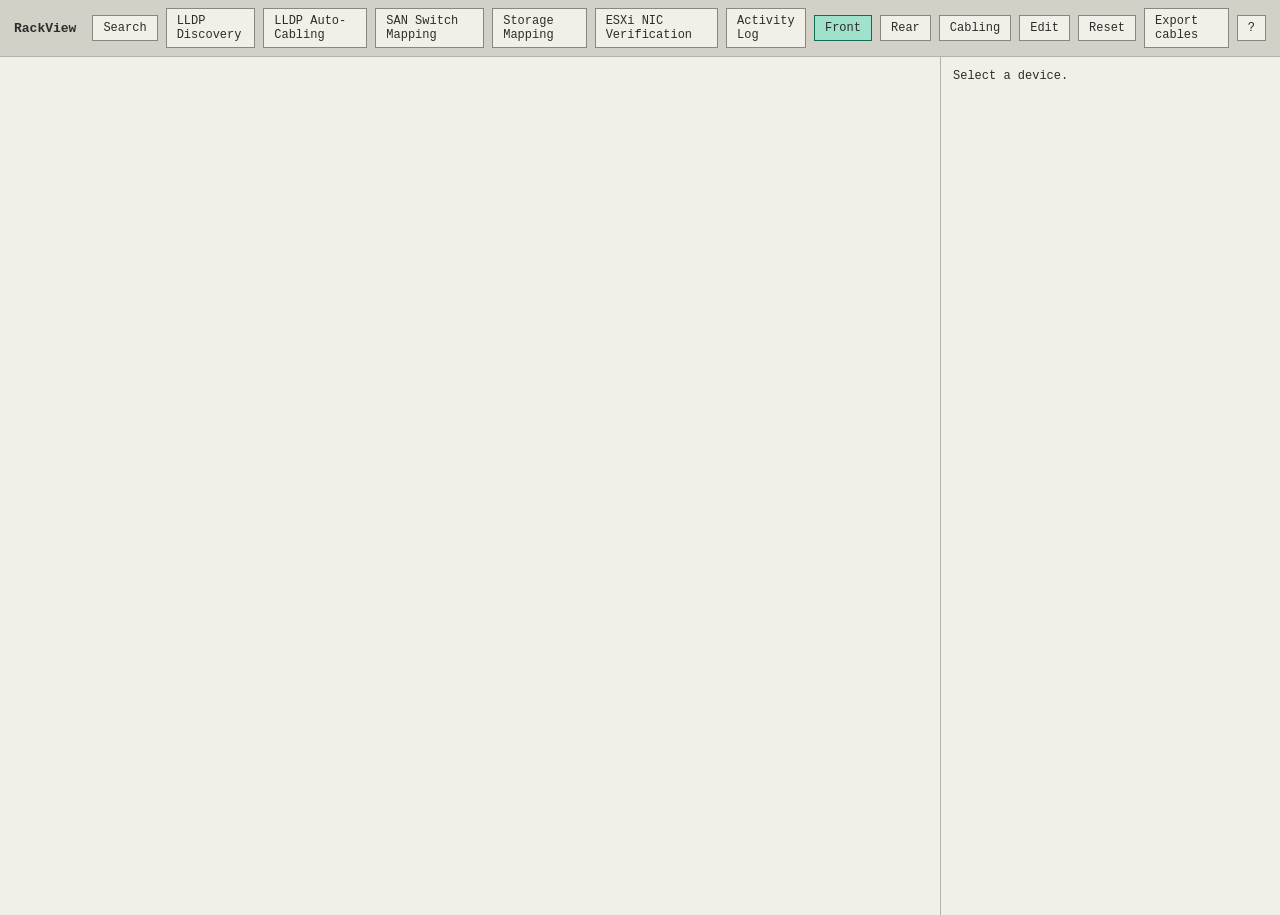
==== static/index.html @ 1b65af24 "Add ESXi NIC Verification via vSphere API — confirmed on real hosts, SSH not required SSH is disable" ====
<!DOCTYPE html>
<html lang="en">
<head>
  <meta charset="utf-8">
  <title>RackView</title>
  <link rel="stylesheet" href="style.css" onerror="this.onerror=null;this.href='style.css?retry='+Date.now()">
</head>
<body>
  <header class="toolbar">
    <a id="btn-back-floor" class="btn-link" href="floor.html" style="display:none">← Floor</a>
    <span class="title" id="page-title">RackView</span>
    <div class="spacer"></div>
    <button id="btn-search" title="Search (Ctrl+K)">Search</button>
    <a id="btn-lldp" class="btn-link" href="lldp.html">LLDP Discovery</a>
    <a id="btn-lldp-autocable" class="btn-link" href="lldp-autocable.html">LLDP Auto-Cabling</a>
    <a id="btn-san" class="btn-link" href="san.html">SAN Switch Mapping</a>
    <a id="btn-storage" class="btn-link" href="storage.html">Storage Mapping</a>
    <a id="btn-esxi" class="btn-link" href="esxi.html">ESXi NIC Verification</a>
    <a id="btn-activity-log" class="btn-link" href="activity-log.html">Activity Log</a>
    <button id="btn-front" class="active">Front</button>
    <button id="btn-rear">Rear</button>
    <div class="dropdown">
      <button id="btn-cabling">Cabling</button>
      <div id="cabling-menu" class="dropdown-menu">
        <button data-mode="selected">Show selected device's cabling</button>
        <button data-mode="create">Create cabling</button>
        <button id="btn-cabling-off" data-mode="off">Hide cabling</button>
      </div>
    </div>
    <button id="btn-edit">Edit</button>
    <button id="btn-reset">Reset</button>
    <a id="btn-export-cables" class="btn-link" title="Export all cables in this rack to Excel">Export cables</a>
    <button id="btn-help" title="How to use RackView">?</button>
  </header>
  <main class="layout">
    <aside id="catalog" class="catalog"></aside>
    <div class="rack-container">
      <svg id="rack-svg" xmlns="http://www.w3.org/2000/svg"></svg>
      <div id="cable-info" class="cable-info"></div>
      <div id="cable-legend" class="cable-legend"></div>
      <div id="cabling-hint" class="cabling-hint" style="display:none"></div>
    </div>
    <aside id="panel" class="panel">Select a device.</aside>
  </main>

  <div id="rv-tooltip" class="rv-tooltip"></div>
  <div id="toast-container" class="toast-container"></div>

  <div id="help-overlay" class="help-overlay">
    <div class="help-box">
      <button id="help-close" class="help-close" title="Close">&times;</button>
      <h2>Welcome to RackView</h2>
      <p class="help-intro">Quick tour of what you can do here.</p>
      <div class="help-grid">
        <div class="help-item">
          <h3>✏️ Edit mode</h3>
          <p>Click <b>Edit</b> in the top bar to drag devices into new U positions, rename/delete them, or edit their fields (IP, serial, notes…) in the side panel.</p>
        </div>
        <div class="help-item">
          <h3>🔌 Show cabling</h3>
          <p><b>Right-click a device</b> → "Show cabling" to see only its connections. Or use the <b>Cabling</b> menu for "Create cabling" (click port → port to draw a new cable).</p>
        </div>
        <div class="help-item">
          <h3>🏷️ Renaming &amp; labels</h3>
          <p><b>Right-click a port</b> to give it a custom display name. <b>Right-click a device's name</b> (left side) to rename it, or drag that label / a port group label somewhere less cluttered.</p>
        </div>
        <div class="help-item">
          <h3>✂️ Cable actions</h3>
          <p><b>Right-click a cable</b> to jump to the device on the other end, or delete it. Hover any cable for a quick tooltip.</p>
        </div>
        <div class="help-item">
          <h3>🔍 Search &amp; Impact</h3>
          <p><b>Search</b> (or Ctrl+K) finds devices by IP, MAC, serial, port, VLAN. Click a device → <b>Impact</b> tab to see what breaks if it goes down.</p>
        </div>
        <div class="help-item">
          <h3>📡 LLDP &amp; Export</h3>
          <p><b>LLDP Discovery</b> saves what LLDP sees as an info note on each port — never touches cabling. <b>LLDP Auto-Cabling</b> is the separate tool that actually creates/updates cables from LLDP. <b>Export cables</b> downloads the rack's cabling as an Excel file.</p>
        </div>
        <div class="help-item">
          <h3>🔗 SAN Switch Mapping</h3>
          <p>Pick a SAN switch already placed in a rack, enter its IP and login, and pull its live port and zoning info over SSH (Brocade FOS or Cisco MDS). The username/password are used once and never saved — only the IP and the switch's own reported state are kept.</p>
        </div>
        <div class="help-item">
          <h3>🗄️ Storage Mapping</h3>
          <p>Same idea for storage arrays — pull live FC port status and WWNs from a Dell PowerVault/ME array over SSH. Each port also shows where it's cabled to, cross-referenced against RackView's own cabling. Credentials are used once and never saved.</p>
        </div>
        <div class="help-item">
          <h3>🖥️ ESXi NIC Verification</h3>
          <p>Pulls physical NIC link status and vSwitch mapping from an ESXi host over the vSphere API (no SSH needed). Matched against the device's <code>vmnic_map</code> to show where each recorded cable actually goes. Credentials are used once and never saved.</p>
        </div>
        <div class="help-item">
          <h3>📜 Activity Log</h3>
          <p>Every device and cable create/update/delete is recorded with a timestamp and a before/after diff — no login system, so it tracks what changed, not who changed it.</p>
        </div>
      </div>
    </div>
  </div>

  <div id="search-overlay" class="search-overlay">
    <div class="search-box">
      <div class="search-input-row">
        <input id="search-input" type="text" placeholder="Search IP, MAC, device, port, serial, VLAN…" autocomplete="off">
        <span id="search-type-badge" class="search-type-badge"></span>
      </div>
      <div id="search-results" class="search-results"></div>
    </div>
  </div>

  <script src="js/bundle-index.js"></script>
</body>
</html>
---- static/style.css ----
* { box-sizing: border-box; }

body {
  margin: 0;
  font-family: monospace;
  background: #F1EFE8;
  color: #2C2C2A;
}

.toolbar {
  display: flex;
  align-items: center;
  gap: 8px;
  padding: 8px 14px;
  background: #D3D1C7;
  border-bottom: 1px solid #B4B2A9;
}

.toolbar .title {
  font-weight: bold;
}

.toolbar .spacer {
  flex: 1;
}

.toolbar button {
  font-family: monospace;
  font-size: 12px;
  padding: 5px 10px;
  border: 1px solid #888780;
  background: #F1EFE8;
  color: #2C2C2A;
  cursor: pointer;
}

.toolbar button.active {
  background: #9FE1CB;
  border-color: #0F6E56;
}

.toolbar button:disabled {
  opacity: 0.4;
  cursor: not-allowed;
}

.btn-link {
  font-family: monospace;
  font-size: 12px;
  padding: 5px 10px;
  border: 1px solid #888780;
  background: #F1EFE8;
  color: #2C2C2A;
  cursor: pointer;
  text-decoration: none;
  display: inline-block;
}

.dropdown {
  position: relative;
}

.conn-export-btn {
  margin-bottom: 10px;
}

.rear-cfg {
  margin-top: 14px;
  padding-top: 10px;
  border-top: 1px solid #D3D1C7;
}

.rear-cfg-note {
  font-size: 11px;
  color: #5F5E5A;
  margin-bottom: 8px;
}

.rear-cfg-row {
  display: flex;
  align-items: center;
  gap: 8px;
  margin-bottom: 6px;
}

.rear-cfg-label {
  width: 80px;
  flex-shrink: 0;
  font-size: 11px;
  color: #5F5E5A;
}

.rear-cfg-opts {
  display: flex;
  gap: 4px;
  flex-wrap: wrap;
}

.rear-cfg-btn {
  font-family: monospace;
  font-size: 11px;
  padding: 3px 8px;
  border: 1px solid #888780;
  background: #F1EFE8;
  color: #2C2C2A;
  cursor: pointer;
}

.rear-cfg-btn.active {
  background: #9FE1CB;
  border-color: #0F6E56;
  font-weight: bold;
}

.rear-cfg-preview {
  font-size: 12px;
  font-weight: bold;
  color: #0F6E56;
  margin: 10px 0;
}

.rear-cfg-actions {
  display: flex;
  gap: 8px;
}

.search-overlay {
  display: none;
  position: fixed;
  inset: 0;
  background: rgba(20, 19, 18, 0.45);
  z-index: 2000;
  align-items: flex-start;
  justify-content: center;
  padding-top: 10vh;
}

.search-overlay.open {
  display: flex;
}

.search-box {
  width: 560px;
  max-width: 90vw;
  max-height: 70vh;
  background: #F1EFE8;
  border: 1px solid #888780;
  border-radius: 8px;
  box-shadow: 0 8px 30px rgba(0, 0, 0, 0.35);
  display: flex;
  flex-direction: column;
  overflow: hidden;
}

.search-input-row {
  display: flex;
  align-items: center;
  gap: 8px;
  padding: 10px 12px;
  border-bottom: 1px solid #B4B2A9;
}

#search-input {
  flex: 1;
  font-family: monospace;
  font-size: 14px;
  border: none;
  background: none;
  outline: none;
  color: #2C2C2A;
}

.search-type-badge {
  display: none;
  font-size: 10px;
  padding: 2px 6px;
  border-radius: 3px;
  background: #9FE1CB;
  color: #0F6E56;
  font-weight: bold;
}

.search-results {
  overflow-y: auto;
  padding: 6px;
}

.search-empty {
  padding: 16px;
  color: #5F5E5A;
  font-size: 12px;
  text-align: center;
}

.sr {
  padding: 8px 10px;
  border-radius: 6px;
  cursor: pointer;
  margin-bottom: 2px;
}

.sr:hover, .sr.active {
  background: #D3D1C7;
}

.sr .st {
  display: flex;
  justify-content: space-between;
  align-items: baseline;
  gap: 8px;
}

.sr .st b {
  font-size: 12.5px;
}

.sr .bd {
  font-size: 10px;
  padding: 1px 5px;
  border-radius: 3px;
  background: #D3D1C7;
  color: #5F5E5A;
  white-space: nowrap;
}

.sr.active .bd, .sr:hover .bd {
  background: #F1EFE8;
}

.sr .sb {
  font-size: 11px;
  color: #5F5E5A;
  margin-top: 2px;
}

.sr .sm {
  font-size: 10.5px;
  color: #0F6E56;
  margin-top: 2px;
}

.dropdown-menu {
  display: none;
  position: absolute;
  top: 100%;
  left: 0;
  z-index: 10;
  flex-direction: column;
  min-width: 240px;
  background: #F1EFE8;
  border: 1px solid #888780;
  box-shadow: 0 2px 6px rgba(0, 0, 0, 0.25);
}

.dropdown-menu.open {
  display: flex;
}

.dropdown-menu button {
  font-family: monospace;
  font-size: 12px;
  padding: 7px 10px;
  border: none;
  border-bottom: 1px solid #D3D1C7;
  background: #F1EFE8;
  color: #2C2C2A;
  text-align: left;
  cursor: pointer;
}

.dropdown-menu button:last-child {
  border-bottom: none;
}

.dropdown-menu button:hover {
  background: #D3D1C7;
}

.layout {
  display: flex;
  height: calc(100vh - 42px);
}

.catalog {
  display: none;
  flex-direction: column;
  gap: 8px;
  width: 260px;
  flex-shrink: 0;
  padding: 10px;
  overflow-y: auto;
  border-right: 1px solid #B4B2A9;
  background: #F1EFE8;
  font-size: 12px;
}

.catalog-search {
  font-family: monospace;
  font-size: 12px;
  padding: 5px 6px;
  border: 1px solid #888780;
  background: #fff;
}

.catalog-chips {
  display: flex;
  flex-wrap: wrap;
  gap: 4px;
}

.chip {
  font-family: monospace;
  font-size: 11px;
  padding: 3px 7px;
  border: 1px solid #888780;
  background: #F1EFE8;
  color: #2C2C2A;
  cursor: pointer;
}

.chip.active {
  background: #9FE1CB;
  border-color: #0F6E56;
}

.catalog-list {
  display: flex;
  flex-direction: column;
  gap: 6px;
  margin-top: 4px;
}

.catalog-card {
  border: 1px solid #B4B2A9;
  padding: 6px;
  cursor: grab;
  background: #D3D1C7;
}

.catalog-card-title {
  font-weight: bold;
}

.catalog-card-meta {
  color: #5F5E5A;
  font-size: 10px;
}

.catalog-empty {
  color: #5F5E5A;
}

.rack-container {
  position: relative;
  flex: 1;
  overflow: auto;
  display: flex;
  flex-direction: column;
  align-items: center;
  padding: 16px;
}

.cable-legend {
  display: none;
  gap: 14px;
  margin-top: 8px;
  font-size: 11px;
}

.legend-item {
  display: inline-flex;
  align-items: center;
}

.legend-swatch {
  display: inline-block;
  width: 16px;
  height: 4px;
  margin-right: 4px;
  vertical-align: middle;
}

#rack-svg {
  height: 100%;
  cursor: grab;
}

.panel {
  width: 340px;
  border-left: 1px solid #B4B2A9;
  padding: 12px;
  overflow-y: auto;
  font-size: 12px;
  background: #F1EFE8;
}

.panel table {
  width: 100%;
  table-layout: fixed;
  font-family: monospace;
  font-size: 11px;
  border-collapse: collapse;
}

.panel table td, .panel table th {
  padding: 2px 4px;
  overflow: hidden;
  text-overflow: ellipsis;
  white-space: nowrap;
  border-bottom: 1px solid #D3D1C7;
  text-align: left;
}

.panel-header {
  margin-bottom: 8px;
}

.ph-top {
  display: flex;
  align-items: center;
  gap: 6px;
}

.ph-role-sq {
  display: inline-block;
  width: 10px;
  height: 10px;
  border-radius: 2px;
  flex-shrink: 0;
}

.ph-name {
  font-weight: bold;
  font-size: 14px;
  flex: 1;
}

.ph-edit-btn {
  font-family: monospace;
  font-size: 11px;
  padding: 3px 8px;
  border: 1px solid #888780;
  background: #F1EFE8;
  color: #2C2C2A;
  cursor: pointer;
}

.ph-model {
  color: #5F5E5A;
  font-size: 11px;
  font-weight: bold;
  margin-top: 2px;
}

.ph-chips {
  display: flex;
  flex-wrap: wrap;
  gap: 4px;
  margin-top: 6px;
}

.chip-sm {
  font-size: 10px;
  font-family: monospace;
  padding: 2px 6px;
  background: #D3D1C7;
  border-radius: 3px;
}

.panel-tabs {
  display: flex;
  gap: 2px;
  margin: 10px 0 8px;
  border-bottom: 1px solid #B4B2A9;
}

.panel-tab {
  font-family: monospace;
  font-size: 11px;
  padding: 6px 8px;
  border: none;
  background: none;
  color: #5F5E5A;
  cursor: pointer;
  border-bottom: 2px solid transparent;
}

.panel-tab.active {
  color: #2C2C2A;
  font-weight: bold;
  border-bottom-color: #0F6E56;
}

.tab-empty {
  color: #5F5E5A;
  font-size: 11px;
  padding: 6px 0;
}

.impact-loading {
  color: #5F5E5A;
  font-size: 11px;
  padding: 10px 0;
}

.impact-severity {
  display: inline-block;
  font-size: 11px;
  font-weight: bold;
  padding: 4px 10px;
  border-radius: 4px;
  margin-bottom: 10px;
}

.impact-counts {
  display: flex;
  gap: 6px;
  margin-bottom: 8px;
}

.impact-count-card {
  flex: 1;
  border: 1px solid;
  border-radius: 6px;
  padding: 8px 6px;
  text-align: center;
}

.icc-num {
  font-size: 18px;
  font-weight: bold;
  line-height: 1.1;
}

.icc-label {
  font-size: 9px;
  color: #5F5E5A;
  margin-top: 2px;
}

.ic {
  position: relative;
  padding: 6px 9px 6px 12px;
  margin-bottom: 4px;
  border-radius: 5px;
  background: #E4E2D8;
  cursor: pointer;
  font-size: 11px;
}

.ic::before {
  content: "";
  position: absolute;
  left: 0;
  top: 0;
  bottom: 0;
  width: 2.5px;
  border-radius: 5px 0 0 5px;
}

.ic.crit::before { background: #A32D2D; }
.ic.warn::before { background: #B8791A; }
.ic.ok::before { background: #0F6E56; }

.ic .in {
  font-family: monospace;
}

.ic .id {
  font-size: 10px;
  color: #5F5E5A;
  margin-top: 2px;
}

.gen-row {
  display: flex;
  justify-content: space-between;
  gap: 8px;
  padding: 3px 0;
  border-bottom: 1px solid #D3D1C7;
  font-size: 11px;
}

.gen-label {
  color: #5F5E5A;
  flex-shrink: 0;
}

.gen-val {
  text-align: right;
  overflow: hidden;
  text-overflow: ellipsis;
  white-space: nowrap;
}

.ip-conflict-warning {
  font-size: 10.5px;
  color: #A32D2D;
  background: #FCE8E6;
  border-radius: 4px;
  padding: 4px 7px;
  margin: 2px 0 4px;
}

.conn-group-title {
  display: flex;
  align-items: center;
  gap: 6px;
  font-size: 11px;
  font-weight: bold;
  color: #5F5E5A;
  margin: 10px 0 5px;
}

.cg-stripe {
  display: inline-block;
  width: 12px;
  height: 3px;
}

.cg-count {
  margin-left: auto;
  background: #D3D1C7;
  border-radius: 8px;
  padding: 0 6px;
  font-weight: normal;
}

.row {
  position: relative;
  display: grid;
  grid-template-columns: 1fr 1fr;
  gap: 3px 10px;
  padding: 7px 9px;
  background: #E4E2D8;
  border-radius: 7px;
  margin-bottom: 4px;
}

.rl, .rr {
  display: flex;
  flex-direction: column;
  min-width: 0;
}

.rl b, .rr b {
  font-size: 11.5px;
  font-weight: 600;
  color: #2C2C2A;
  font-family: monospace;
  overflow: hidden;
  text-overflow: ellipsis;
  white-space: nowrap;
}

.rl span, .rr span {
  font-size: 10px;
  color: #5F5E5A;
  font-family: monospace;
}

.rt {
  grid-column: 1 / -1;
  font-size: 10px;
  color: #C9E8D8;
  font-family: monospace;
  white-space: pre-wrap;
  background: #2C2C2A;
  border-radius: 4px;
  padding: 5px 7px;
  margin-top: 4px;
  line-height: 1.5;
}

.lldp-note-row {
  background: transparent;
  border: 1px dashed #B4B2A9;
}

.row-del {
  position: absolute;
  top: 4px;
  right: 6px;
  border: none;
  background: none;
  color: #A32D2D;
  font-size: 13px;
  line-height: 1;
  cursor: pointer;
  padding: 2px 4px;
}

.add-conn-wrap {
  margin-top: 6px;
}

.add-conn-btn {
  font-family: monospace;
  font-size: 11px;
  padding: 5px 8px;
  border: 1px dashed #888780;
  background: none;
  color: #5F5E5A;
  cursor: pointer;
  width: 100%;
}

.add-conn-form {
  display: flex;
  flex-direction: column;
  gap: 4px;
  padding: 7px 9px;
  background: #E4E2D8;
  border-radius: 7px;
}

.ed-select, .ed-input {
  font-family: monospace;
  font-size: 11px;
  padding: 4px 5px;
  border: 1px solid #B4B2A9;
  background: #fff;
}

.add-conn-commit {
  font-family: monospace;
  font-size: 11px;
  padding: 5px 8px;
  border: 1px solid #0F6E56;
  background: #9FE1CB;
  cursor: pointer;
}

.panel-action-bar {
  position: sticky;
  bottom: 0;
  display: flex;
  align-items: center;
  gap: 8px;
  margin-top: 10px;
  padding: 8px;
  background: #D3D1C7;
  border-top: 1px solid #B4B2A9;
  font-size: 11px;
}

.panel-action-bar span {
  flex: 1;
  color: #5F5E5A;
}

.panel-action-bar button {
  font-family: monospace;
  font-size: 11px;
  padding: 5px 10px;
  border: 1px solid #888780;
  background: #F1EFE8;
  cursor: pointer;
}

.panel-action-bar .save-btn {
  border-color: #0F6E56;
  background: #9FE1CB;
}

.panel-action-bar .delete-btn {
  border-color: #A32D2D;
  color: #A32D2D;
}

.panel-action-bar .delete-btn:hover {
  background: #A32D2D;
  color: #F1EFE8;
}

#panel.edit .ed {
  outline: 0.5px dashed #888780;
  outline-offset: 2px;
  border-radius: 3px;
  cursor: text;
}

#panel.edit .ed:hover {
  background: #FFF8E8;
  outline-color: #B8791A;
}

#panel.edit .ed:focus {
  outline: 1.5px solid #0F6E56;
  background: #fff;
}

#panel.edit .rt:hover {
  background: #383735;
  outline-color: #B8791A;
}

#panel.edit .rt:focus {
  background: #202020;
  outline: 1.5px solid #0F6E56;
}

.ed.chg {
  background: #FFF8E8;
}

.panel .section-title {
  margin-top: 10px;
  font-weight: bold;
  color: #5F5E5A;
  border-bottom: 1px solid #B4B2A9;
  margin-bottom: 4px;
}

.panel .config-block {
  background: #2C2C2A;
  color: #D3D1C7;
  font-size: 10px;
  padding: 6px;
  white-space: pre-wrap;
  overflow-x: auto;
}

.cable-info {
  display: none;
  margin-top: 8px;
  padding: 8px 12px;
  background: #2C2C2A;
  color: #F1EFE8;
  border-radius: 6px;
  font-family: monospace;
  font-size: 12px;
  align-items: center;
  gap: 12px;
}

.cable-info-end {
  display: flex;
  flex-direction: column;
}

.cable-info-dev {
  font-weight: bold;
}

.cable-info-port {
  color: #B4B2A9;
  font-size: 11px;
}

.cable-info-mid {
  display: flex;
  align-items: center;
  gap: 6px;
  color: #D3D1C7;
  font-size: 11px;
  white-space: nowrap;
}

.rv-tooltip {
  position: fixed;
  display: none;
  background: #2C2C2A;
  color: #E6E4DC;
  padding: 7px 10px;
  border-radius: 6px;
  font-size: 11px;
  font-family: monospace;
  line-height: 1.5;
  pointer-events: none;
  z-index: 1000;
  box-shadow: 0 2px 8px rgba(0, 0, 0, 0.25);
}

.toolbar button.primary, .lldp-page button.primary {
  background: #9FE1CB;
  border-color: #0F6E56;
  font-weight: bold;
}

.cabling-hint {
  position: absolute;
  top: 10px;
  left: 50%;
  transform: translateX(-50%);
  background: #2C2C2A;
  color: #E6E4DC;
  padding: 7px 14px;
  border-radius: 6px;
  font-size: 12px;
  font-family: monospace;
  z-index: 900;
  box-shadow: 0 2px 8px rgba(0, 0, 0, 0.25);
  pointer-events: none;
}

.toast-container {
  position: fixed;
  right: 16px;
  bottom: 16px;
  z-index: 5000;
  display: flex;
  flex-direction: column-reverse;
  gap: 8px;
}

.toast {
  background: #F1EFE8;
  border: 1px solid #0F6E56;
  border-left: 4px solid #0F6E56;
  border-radius: 6px;
  padding: 8px 12px;
  font-family: monospace;
  min-width: 200px;
  max-width: 320px;
  box-shadow: 0 4px 14px rgba(0, 0, 0, 0.25);
  cursor: pointer;
  animation: toast-in 0.15s ease-out;
}

@keyframes toast-in {
  from { opacity: 0; transform: translateY(6px); }
  to { opacity: 1; transform: translateY(0); }
}

.toast-title {
  font-size: 12px;
  font-weight: bold;
  color: #0F6E56;
}

.toast-detail {
  font-size: 11px;
  color: #5F5E5A;
  margin-top: 2px;
}

.lldp-mode-hint {
  padding: 6px 16px;
  font-size: 12px;
  color: #5F5E5A;
  background: #F1EFE8;
  border-bottom: 1px solid #D3D1C7;
}

.lldp-page {
  display: flex;
  gap: 16px;
  padding: 16px;
  height: calc(100vh - 42px);
  box-sizing: border-box;
}

.lldp-input-col {
  width: 380px;
  flex-shrink: 0;
  display: flex;
  flex-direction: column;
  gap: 10px;
}

.lldp-field {
  display: flex;
  flex-direction: column;
  gap: 4px;
}

.lldp-field label {
  font-size: 11px;
  color: #5F5E5A;
  font-weight: bold;
}

.lldp-field select, .lldp-field textarea {
  font-family: monospace;
  font-size: 12px;
  padding: 6px 8px;
  border: 1px solid #888780;
  background: #fff;
}

.lldp-field textarea {
  flex: 1;
  min-height: 320px;
  resize: vertical;
  white-space: pre;
}

.lldp-actions {
  display: flex;
  gap: 8px;
}

.lldp-actions button {
  font-family: monospace;
  font-size: 12px;
  padding: 7px 12px;
  border: 1px solid #888780;
  background: #F1EFE8;
  cursor: pointer;
}

.lldp-error {
  color: #A32D2D;
  font-size: 11px;
  min-height: 14px;
}

.lldp-history-section {
  display: flex;
  flex-direction: column;
  gap: 6px;
  min-height: 0;
  flex: 1;
}

.lldp-history-title {
  font-size: 11px;
  font-weight: bold;
  color: #5F5E5A;
  text-transform: uppercase;
  letter-spacing: 0.03em;
}

.lldp-history-list {
  overflow-y: auto;
  display: flex;
  flex-direction: column;
  gap: 4px;
}

.lh {
  border: 1px solid #B4B2A9;
  border-radius: 5px;
  padding: 6px 8px;
  background: #fff;
  cursor: pointer;
}

.lh:hover {
  background: #F1EFE8;
}

.lh.active {
  border-color: #0F6E56;
  box-shadow: 0 0 0 1px #0F6E56;
}

.lh.done {
  opacity: 0.7;
}

.lh-top {
  display: flex;
  align-items: center;
  gap: 6px;
  font-size: 11.5px;
}

.lh-time {
  color: #5F5E5A;
}

.lh-switch {
  font-weight: bold;
  flex: 1;
}

.lh-del {
  border: none;
  background: none;
  color: #A32D2D;
  cursor: pointer;
  font-size: 13px;
  line-height: 1;
  padding: 0 2px;
}

.lh-summary {
  font-size: 11px;
  color: #5F5E5A;
  margin-top: 2px;
}

.lh-state {
  font-size: 9.5px;
  text-transform: uppercase;
  color: #B8791A;
  margin-top: 2px;
}

.lh.done .lh-state {
  color: #0F6E56;
}

.lldp-results-col {
  flex: 1;
  display: flex;
  flex-direction: column;
  min-width: 0;
}

.lldp-results-header {
  display: flex;
  align-items: center;
  justify-content: space-between;
  gap: 10px;
  margin-bottom: 10px;
}

.lldp-chips {
  display: flex;
  gap: 4px;
}

.lldp-header-actions {
  display: flex;
  align-items: center;
  gap: 8px;
}

.lldp-summary {
  margin-bottom: 8px;
}

.lldp-summary-line {
  font-size: 12px;
  font-weight: bold;
  color: #2C2C2A;
}

.lldp-summary-ok {
  font-size: 12px;
  color: #0F6E56;
}

#btn-apply-all {
  font-family: monospace;
  font-size: 12px;
  padding: 6px 12px;
  border: 1px solid #0F6E56;
  cursor: pointer;
}

#btn-apply-all:disabled {
  opacity: 0.4;
  cursor: not-allowed;
  border-color: #888780;
  background: #F1EFE8;
}

.lldp-results-list {
  flex: 1;
  overflow-y: auto;
}

.lldp-empty {
  color: #5F5E5A;
  font-size: 12px;
  padding: 20px;
  text-align: center;
}

.lr {
  border: 1px solid #B4B2A9;
  border-left: 3px solid #888780;
  border-radius: 5px;
  padding: 8px 10px;
  margin-bottom: 6px;
  background: #fff;
}

.lr.new { border-left-color: #0F6E56; }
.lr.matched { border-left-color: #888780; opacity: 0.75; }
.lr.conflict { border-left-color: #A32D2D; }
.lr.removed { border-left-color: #B8791A; }

.lr .lt {
  display: flex;
  align-items: center;
  gap: 8px;
  font-size: 12.5px;
}

.lr-port-link {
  cursor: pointer;
  text-decoration: underline dotted;
}

.lr-port-link:hover {
  color: #0F6E56;
}

.lr .bd {
  font-size: 9.5px;
  font-weight: bold;
  padding: 1px 6px;
  border-radius: 3px;
  text-transform: uppercase;
}

.lr .bd.new { background: #DFF5E6; color: #0F6E56; }
.lr .bd.matched { background: #E4E2D8; color: #5F5E5A; }
.lr .bd.conflict { background: #FCE8E6; color: #A32D2D; }
.lr .bd.removed { background: #FBEDD4; color: #B8791A; }

.lr .lb {
  font-size: 11px;
  color: #5F5E5A;
  margin-top: 3px;
}

.lr .lc-note {
  font-size: 10.5px;
  color: #B8791A;
  margin-top: 3px;
}

.lr .lc-note.warn {
  color: #A32D2D;
}

.lr .lc-note.ok {
  color: #0F6E56;
}

.lr .la {
  display: flex;
  align-items: center;
  gap: 6px;
  margin-top: 6px;
}

.lldp-medium-select, .lldp-device-select {
  font-family: monospace;
  font-size: 11px;
  padding: 3px 5px;
  border: 1px solid #888780;
}

.lldp-device-select {
  max-width: 220px;
}

.lr .ba, .lr .bs {
  font-family: monospace;
  font-size: 11px;
  padding: 4px 8px;
  border: 1px solid #888780;
  background: #F1EFE8;
  cursor: pointer;
}

.lr .ba {
  border-color: #0F6E56;
  background: #9FE1CB;
}

.lr .ba.danger {
  border-color: #A32D2D;
  background: #F3B4B0;
}

.floor-customer-label {
  font-size: 12px;
  color: #5F5E5A;
}

#customer-select {
  font-family: monospace;
  font-size: 12px;
  padding: 5px 8px;
  border: 1px solid #888780;
  background: #fff;
}

.floor-summary {
  font-size: 11px;
  color: #5F5E5A;
}

.floor-toggle {
  font-size: 11px;
  display: flex;
  align-items: center;
  gap: 4px;
  cursor: pointer;
}

.floor-container {
  height: calc(100vh - 42px);
  overflow: auto;
  padding: 16px;
  background: #E4E2D8;
}

.floor-empty {
  color: #5F5E5A;
  font-size: 13px;
  text-align: center;
  padding: 60px;
}

#floor-svg {
  display: block;
}

.cable-ctx-menu {
  position: fixed;
  z-index: 3000;
  display: flex;
  flex-direction: column;
  min-width: 200px;
  background: #F1EFE8;
  border: 1px solid #888780;
  box-shadow: 0 2px 8px rgba(0, 0, 0, 0.3);
}

.cable-ctx-menu button {
  font-family: monospace;
  font-size: 12px;
  padding: 7px 10px;
  border: none;
  border-bottom: 1px solid #D3D1C7;
  background: #F1EFE8;
  color: #2C2C2A;
  text-align: left;
  cursor: pointer;
}

.cable-ctx-menu button:last-child {
  border-bottom: none;
}

.cable-ctx-menu button:hover {
  background: #D3D1C7;
}

.cable-ctx-menu button:disabled {
  opacity: 0.4;
  cursor: not-allowed;
}

.cable-ctx-menu button.cable-ctx-danger {
  color: #A32D2D;
}

.cable-ctx-menu button.cable-ctx-danger:hover {
  background: #A32D2D;
  color: #F1EFE8;
}

.help-overlay {
  display: none;
  position: fixed;
  inset: 0;
  z-index: 4000;
  background: rgba(20, 19, 18, 0.55);
  align-items: center;
  justify-content: center;
}

.help-overlay.open {
  display: flex;
}

.help-box {
  position: relative;
  width: min(700px, 90vw);
  max-height: 85vh;
  overflow-y: auto;
  background: #F1EFE8;
  border: 1px solid #888780;
  box-shadow: 0 8px 30px rgba(0, 0, 0, 0.4);
  padding: 28px 32px;
  font-family: monospace;
  color: #2C2C2A;
}

.help-box h2 {
  margin: 0 0 4px;
  font-size: 20px;
}

.help-intro {
  margin: 0 0 20px;
  color: #5F5E5A;
  font-size: 13px;
}

.help-grid {
  display: grid;
  grid-template-columns: 1fr 1fr;
  gap: 16px;
}

.help-item h3 {
  margin: 0 0 6px;
  font-size: 13px;
}

.help-item p {
  margin: 0;
  font-size: 12px;
  line-height: 1.5;
  color: #3A3937;
}

.help-close {
  position: absolute;
  top: 10px;
  right: 12px;
  width: 28px;
  height: 28px;
  border: 1px solid #888780;
  background: #F1EFE8;
  font-size: 18px;
  line-height: 1;
  cursor: pointer;
  color: #2C2C2A;
}

.help-close:hover {
  background: #A32D2D;
  color: #F1EFE8;
  border-color: #A32D2D;
}

@media (max-width: 640px) {
  .help-grid {
    grid-template-columns: 1fr;
  }
}

/* ===== SAN Switch Mapping — a dark, self-contained theme (unlike the rest of the app) since
   this page mirrors a sibling tool's fabric/zoning report look, not RackView's own light UI. */
.san-page {
  display: flex;
  gap: 16px;
  padding: 16px;
  height: calc(100vh - 42px);
  box-sizing: border-box;
  background: #0d1117;
  color: #e6edf3;
}

.san-input-col {
  width: 340px;
  flex-shrink: 0;
  display: flex;
  flex-direction: column;
  gap: 10px;
}

.san-field {
  display: flex;
  flex-direction: column;
  gap: 4px;
  flex: 1;
}

.san-field-row {
  display: flex;
  gap: 8px;
}

.san-field-narrow {
  flex: 0 0 70px;
}

.san-field label {
  font-size: 11px;
  color: #8b949e;
  font-weight: bold;
}

.san-field input, .san-field select {
  font-family: monospace;
  font-size: 12px;
  padding: 6px 8px;
  border: 1px solid #30363d;
  background: #161b22;
  color: #e6edf3;
}

.san-hint {
  font-size: 10.5px;
  color: #8b949e;
  line-height: 1.4;
}

#btn-san-collect {
  font-family: monospace;
  font-size: 12px;
  padding: 8px 12px;
  border: 1px solid #58a6ff;
  background: #1c3a5e;
  color: #e6edf3;
  cursor: pointer;
}

#btn-san-collect:disabled {
  opacity: 0.6;
  cursor: default;
}

.san-error {
  color: #f85149;
  font-size: 11px;
  min-height: 14px;
}

.san-results-col {
  flex: 1;
  overflow-y: auto;
  min-width: 0;
}

.san-empty {
  color: #8b949e;
  font-size: 12px;
  padding: 12px 0;
}

.san-block {
  margin-bottom: 30px;
}

.san-head {
  display: flex;
  align-items: center;
  gap: 10px;
  flex-wrap: wrap;
  margin-bottom: 8px;
}

.san-head b {
  font-size: 15px;
}

.san-sub {
  color: #8b949e;
  font-size: 11px;
}

.san-pill {
  display: inline-block;
  border: 1px solid #30363d;
  border-radius: 10px;
  padding: 1px 8px;
  font-size: 10.5px;
  color: #c9d1d9;
  background: #161b22;
}

.san-pill-ip {
  color: #58a6ff;
  border-color: #1c3a5e;
}

.san-h4 {
  font-size: 11px;
  text-transform: uppercase;
  letter-spacing: 0.5px;
  color: #8b949e;
  margin: 14px 0 6px;
}

.san-portgrid {
  display: grid;
  grid-template-columns: repeat(auto-fill, minmax(150px, 1fr));
  gap: 8px;
}

.san-portcard {
  background: #161b22;
  border: 1px solid #30363d;
  border-radius: 8px;
  padding: 9px 11px;
  font-size: 11px;
}

.san-portcard.off {
  opacity: 0.55;
}

.san-pn {
  display: flex;
  justify-content: space-between;
  align-items: center;
  gap: 6px;
  font-weight: 600;
  margin-bottom: 5px;
}

.san-pmeta {
  color: #8b949e;
  display: flex;
  gap: 8px;
  flex-wrap: wrap;
  margin-bottom: 4px;
}

.san-pdest {
  color: #7ee787;
  font-weight: 600;
  font-size: 10.5px;
  word-break: break-word;
  margin-top: 2px;
}

.san-pwwn {
  color: #8b949e;
  font-family: monospace;
  font-size: 9px;
  word-break: break-all;
  margin-top: 2px;
}

.san-dot {
  display: inline-block;
  width: 7px;
  height: 7px;
  border-radius: 50%;
  margin-right: 5px;
}

.san-dot-ok { background: #3fb950; }
.san-dot-warn { background: #d29922; }
.san-dot-unknown { background: #484f58; }

.san-zonegrid {
  display: grid;
  grid-template-columns: repeat(auto-fill, minmax(230px, 1fr));
  gap: 8px;
}

.san-zonecard {
  background: #161b22;
  border: 1px solid #30363d;
  border-radius: 8px;
  padding: 10px 12px;
  cursor: pointer;
  transition: 0.15s;
}

.san-zonecard:hover {
  border-color: #58a6ff;
}

.san-zn {
  font-weight: 600;
  font-size: 12px;
  word-break: break-word;
}

.san-zc {
  color: #8b949e;
  font-size: 11px;
  margin-top: 2px;
}

.san-zmembers {
  display: none;
  margin-top: 8px;
  padding-top: 8px;
  border-top: 1px dashed #30363d;
  font-family: monospace;
  font-size: 10px;
  color: #8b949e;
  flex-direction: column;
  gap: 4px;
}

.san-zonecard.expanded {
  border-color: #58a6ff;
}

.san-zonecard.expanded .san-zmembers {
  display: flex;
}

/* ===== Activity Log — light theme, matches the rest of the app (unlike LLDP/SAN's dark pages) */
.log-page {
  max-width: 900px;
  margin: 0 auto;
  padding: 20px 24px 60px;
}

.log-toolbar {
  display: flex;
  align-items: center;
  gap: 14px;
  margin-bottom: 16px;
  flex-wrap: wrap;
}

.log-chips {
  display: flex;
  gap: 6px;
}

#log-rack-select {
  font-family: monospace;
  font-size: 12px;
  padding: 6px 8px;
  border: 1px solid #888780;
  background: #fff;
}

.log-list {
  display: flex;
  flex-direction: column;
  gap: 6px;
}

.log-empty {
  color: #5F5E5A;
  font-size: 12px;
  padding: 20px 0;
  text-align: center;
}

.log-row {
  background: #E4E2D8;
  border-radius: 7px;
  padding: 9px 12px;
  border-left: 3px solid #B4B2A9;
}

.log-row.log-created { border-left-color: #0F6E56; }
.log-row.log-updated { border-left-color: #B8791A; }
.log-row.log-deleted { border-left-color: #A32D2D; }

.log-row-top {
  display: flex;
  align-items: center;
  gap: 8px;
  font-size: 12px;
}

.log-badge {
  font-family: monospace;
  font-size: 10px;
  letter-spacing: 0.03em;
  text-transform: uppercase;
  border-radius: 4px;
  padding: 2px 6px;
  flex-shrink: 0;
}

.log-badge-created { background: #DFF5E6; color: #0F6E56; }
.log-badge-updated { background: #FBEDD4; color: #B8791A; }
.log-badge-deleted { background: #FCE8E6; color: #A32D2D; }

.log-entity {
  font-weight: 600;
  overflow: hidden;
  text-overflow: ellipsis;
  white-space: nowrap;
}

.log-rack-pill {
  font-size: 10px;
  color: #5F5E5A;
  background: #F1EFE8;
  border: 1px solid #D3D1C7;
  border-radius: 4px;
  padding: 1px 6px;
  flex-shrink: 0;
}

.log-time {
  margin-left: auto;
  font-size: 10.5px;
  color: #5F5E5A;
  flex-shrink: 0;
}

.log-diffs {
  margin-top: 6px;
  padding-top: 6px;
  border-top: 1px dashed #B4B2A9;
  display: flex;
  flex-direction: column;
  gap: 2px;
}

.log-diff-line {
  font-family: monospace;
  font-size: 10.5px;
  color: #5F5E5A;
}

.log-diff-from {
  text-decoration: line-through;
  opacity: 0.7;
}

.log-diff-to {
  color: #0F6E56;
  font-weight: 600;
}
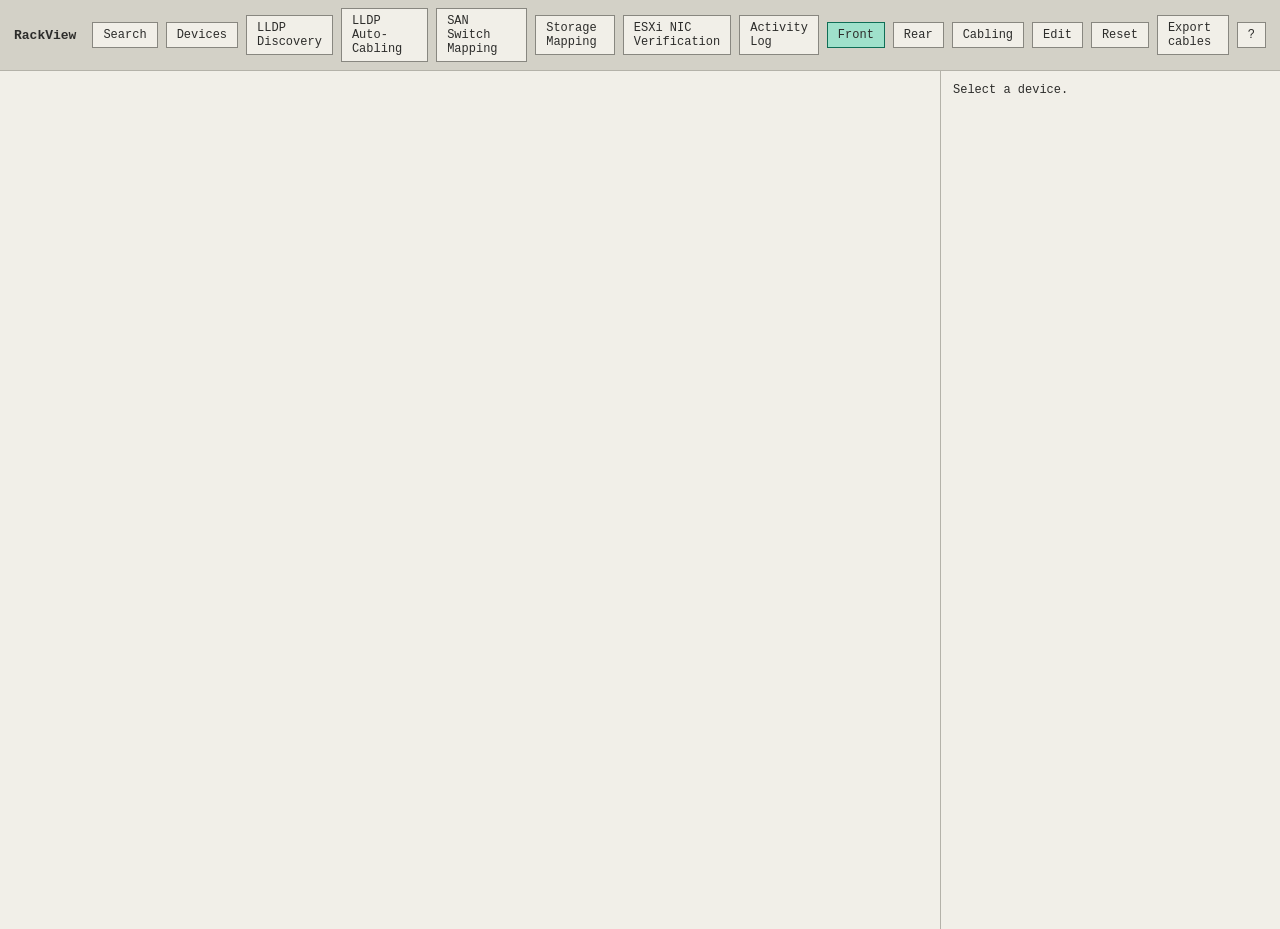
==== commit 3efb705f: "Add a flat, sortable Devices view across all racks RackView only ever showed devices through the rac" ====
--- a/static/index.html
+++ b/static/index.html
@@ -11,6 +11,7 @@
     <span class="title" id="page-title">RackView</span>
     <div class="spacer"></div>
     <button id="btn-search" title="Search (Ctrl+K)">Search</button>
+    <a id="btn-devices" class="btn-link" href="devices.html">Devices</a>
     <a id="btn-lldp" class="btn-link" href="lldp.html">LLDP Discovery</a>
     <a id="btn-lldp-autocable" class="btn-link" href="lldp-autocable.html">LLDP Auto-Cabling</a>
     <a id="btn-san" class="btn-link" href="san.html">SAN Switch Mapping</a>
@@ -92,6 +93,10 @@
           <h3>📜 Activity Log</h3>
           <p>Every device and cable create/update/delete is recorded with a timestamp and a before/after diff — no login system, so it tracks what changed, not who changed it.</p>
         </div>
+        <div class="help-item">
+          <h3>📋 Devices</h3>
+          <p>A flat, sortable/filterable table of every device across every rack — name, category, mgmt IP, firmware/version (pulled live where available, from SAN/Storage/ESXi mapping), serial, owner. Click a row to jump straight to that device in its rack.</p>
+        </div>
       </div>
     </div>
   </div>
--- a/static/style.css
+++ b/static/style.css
@@ -1801,3 +1801,101 @@
   color: #0F6E56;
   font-weight: 600;
 }
+
+/* ===== Devices (flat cross-rack list) ===== */
+.devices-page {
+  padding: 16px;
+  height: calc(100vh - 42px);
+  box-sizing: border-box;
+  display: flex;
+  flex-direction: column;
+  gap: 12px;
+}
+
+.devices-toolbar {
+  display: flex;
+  align-items: center;
+  gap: 8px;
+}
+
+.devices-toolbar input, .devices-toolbar select {
+  font-family: monospace;
+  font-size: 12px;
+  padding: 6px 8px;
+  border: 1px solid #888780;
+  background: #fff;
+}
+
+.devices-toolbar input {
+  flex: 1;
+  min-width: 200px;
+}
+
+.devices-count {
+  margin-left: auto;
+  font-size: 11px;
+  color: #5F5E5A;
+  white-space: nowrap;
+}
+
+.devices-table-wrap {
+  flex: 1;
+  overflow: auto;
+  border: 1px solid #B4B2A9;
+  border-radius: 6px;
+  background: #fff;
+}
+
+#dv-table {
+  width: 100%;
+  border-collapse: collapse;
+  font-family: monospace;
+  font-size: 12px;
+}
+
+#dv-table thead th {
+  position: sticky;
+  top: 0;
+  background: #D3D1C7;
+  text-align: left;
+  padding: 7px 10px;
+  cursor: pointer;
+  user-select: none;
+  white-space: nowrap;
+  border-bottom: 1px solid #B4B2A9;
+}
+
+#dv-table thead th:hover {
+  background: #C4C2B8;
+}
+
+#dv-table thead th.sorted-asc::after { content: " \25B2"; font-size: 9px; }
+#dv-table thead th.sorted-desc::after { content: " \25BC"; font-size: 9px; }
+
+#dv-table td {
+  padding: 6px 10px;
+  border-bottom: 1px solid #E4E2D8;
+  white-space: nowrap;
+}
+
+.devices-row {
+  cursor: pointer;
+}
+
+.devices-row:hover {
+  background: #F1EFE8;
+}
+
+.dv-name {
+  font-weight: bold;
+}
+
+.dv-mono {
+  color: #5F5E5A;
+}
+
+.devices-empty {
+  text-align: center;
+  color: #5F5E5A;
+  padding: 20px;
+}
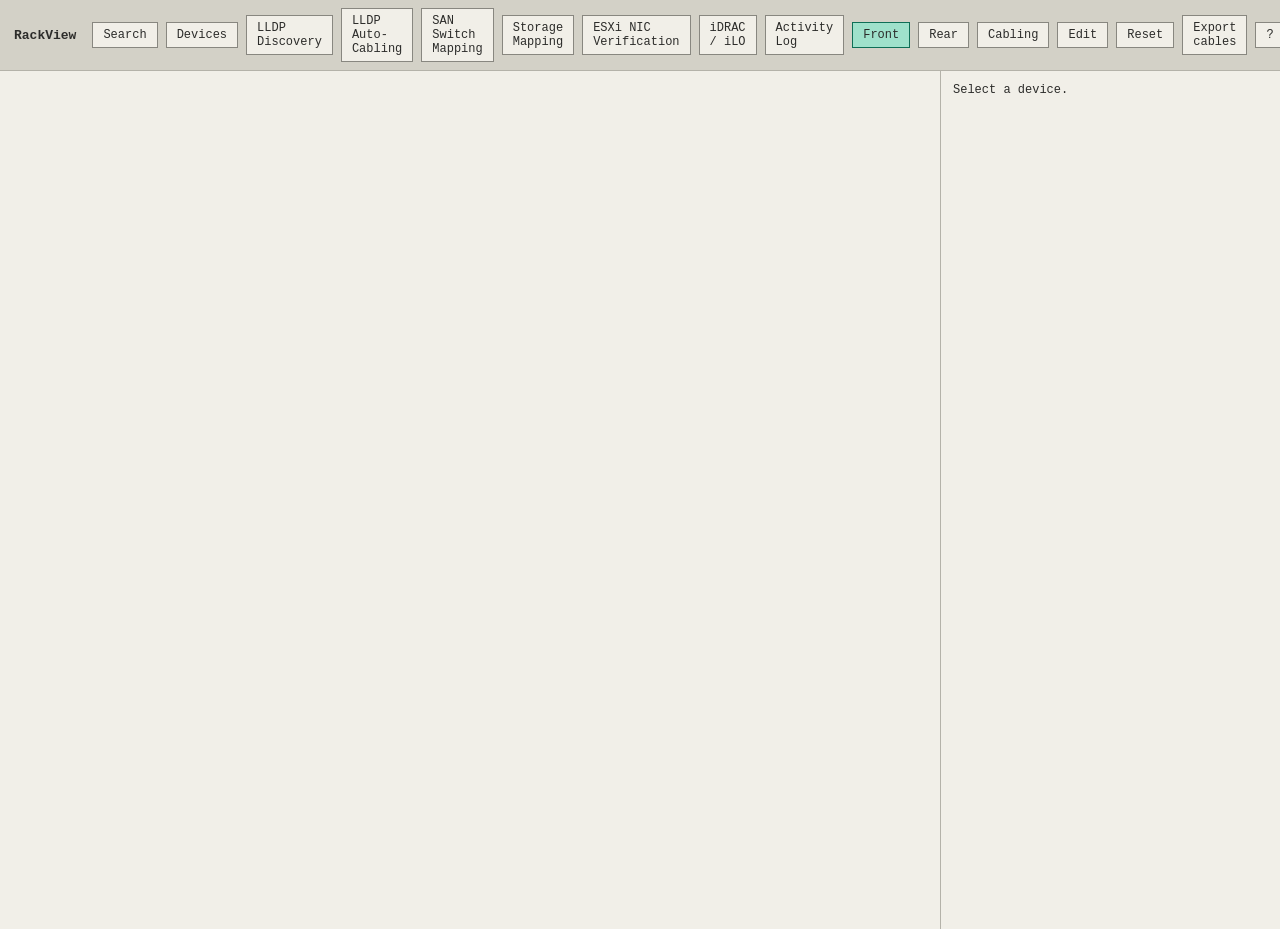
==== commit 15d4df64: "Add iDRAC/iLO BMC verification tool Pulls BIOS version, BMC firmware, and health/PSU/fan status from" ====
--- a/static/index.html
+++ b/static/index.html
@@ -17,6 +17,7 @@
     <a id="btn-san" class="btn-link" href="san.html">SAN Switch Mapping</a>
     <a id="btn-storage" class="btn-link" href="storage.html">Storage Mapping</a>
     <a id="btn-esxi" class="btn-link" href="esxi.html">ESXi NIC Verification</a>
+    <a id="btn-idrac" class="btn-link" href="idrac.html">iDRAC / iLO</a>
     <a id="btn-activity-log" class="btn-link" href="activity-log.html">Activity Log</a>
     <button id="btn-front" class="active">Front</button>
     <button id="btn-rear">Rear</button>
@@ -90,6 +91,10 @@
           <p>Pulls physical NIC link status and vSwitch mapping from an ESXi host over the vSphere API (no SSH needed). Matched against the device's <code>vmnic_map</code> to show where each recorded cable actually goes. Credentials are used once and never saved.</p>
         </div>
         <div class="help-item">
+          <h3>🔧 iDRAC / iLO</h3>
+          <p>Pulls BIOS/BMC firmware version and health (PSUs, fans) from a Dell iDRAC or HPE iLO over Redfish (HTTPS) — the out-of-band management controller, separate from the ESXi NIC Verification pull. Credentials are used once and never saved.</p>
+        </div>
+        <div class="help-item">
           <h3>📜 Activity Log</h3>
           <p>Every device and cable create/update/delete is recorded with a timestamp and a before/after diff — no login system, so it tracks what changed, not who changed it.</p>
         </div>
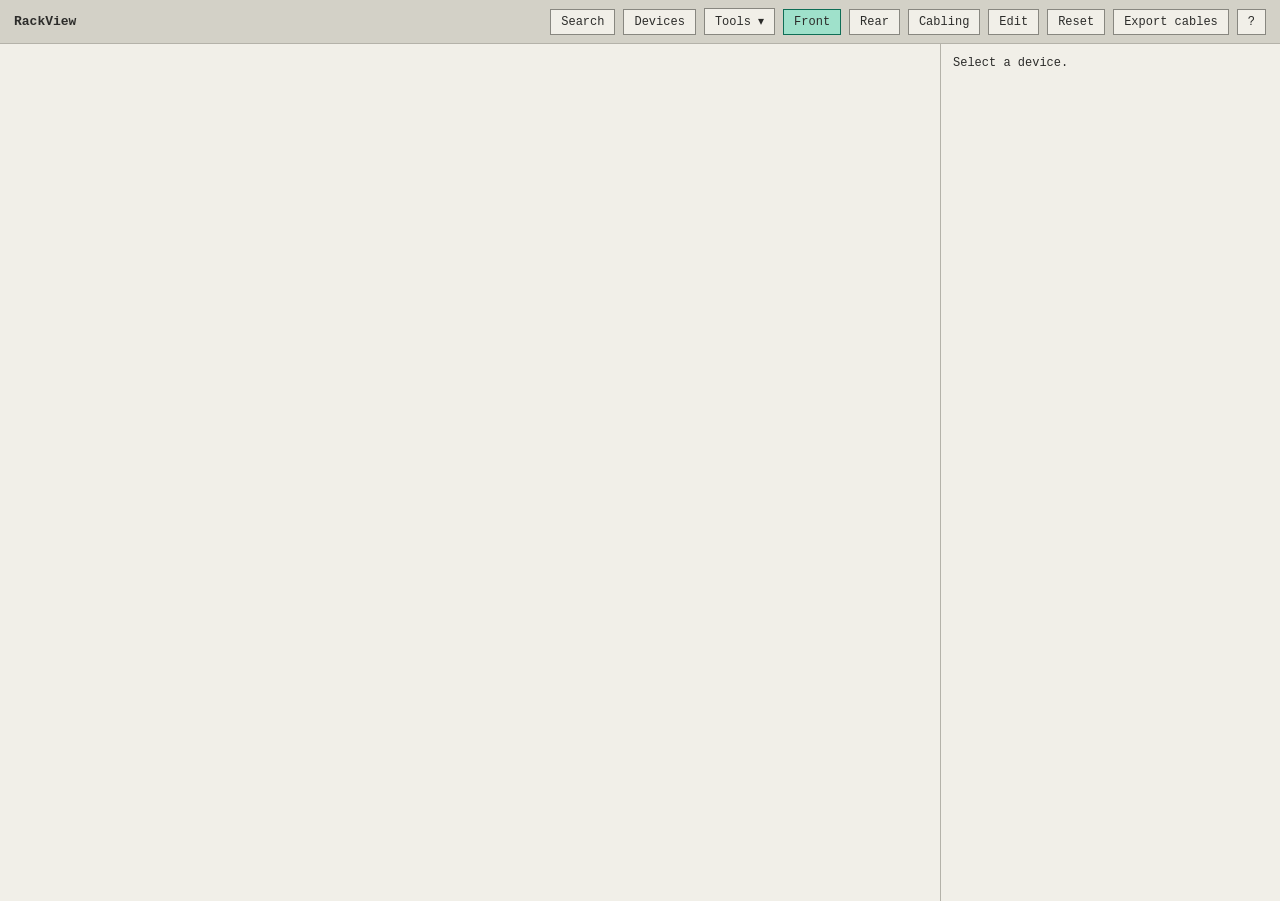
==== commit 40955d64: "Group integration tools under a Tools menu, add borders to Devices table The top bar had grown to ni" ====
--- a/static/index.html
+++ b/static/index.html
@@ -12,13 +12,18 @@
     <div class="spacer"></div>
     <button id="btn-search" title="Search (Ctrl+K)">Search</button>
     <a id="btn-devices" class="btn-link" href="devices.html">Devices</a>
-    <a id="btn-lldp" class="btn-link" href="lldp.html">LLDP Discovery</a>
-    <a id="btn-lldp-autocable" class="btn-link" href="lldp-autocable.html">LLDP Auto-Cabling</a>
-    <a id="btn-san" class="btn-link" href="san.html">SAN Switch Mapping</a>
-    <a id="btn-storage" class="btn-link" href="storage.html">Storage Mapping</a>
-    <a id="btn-esxi" class="btn-link" href="esxi.html">ESXi NIC Verification</a>
-    <a id="btn-idrac" class="btn-link" href="idrac.html">iDRAC / iLO</a>
-    <a id="btn-activity-log" class="btn-link" href="activity-log.html">Activity Log</a>
+    <div class="dropdown">
+      <button id="btn-tools">Tools ▾</button>
+      <div id="tools-menu" class="dropdown-menu">
+        <a id="btn-lldp" href="lldp.html">LLDP Discovery</a>
+        <a id="btn-lldp-autocable" href="lldp-autocable.html">LLDP Auto-Cabling</a>
+        <a id="btn-san" href="san.html">SAN Switch Mapping</a>
+        <a id="btn-storage" href="storage.html">Storage Mapping</a>
+        <a id="btn-esxi" href="esxi.html">ESXi NIC Verification</a>
+        <a id="btn-idrac" href="idrac.html">iDRAC / iLO</a>
+        <a id="btn-activity-log" href="activity-log.html">Activity Log</a>
+      </div>
+    </div>
     <button id="btn-front" class="active">Front</button>
     <button id="btn-rear">Rear</button>
     <div class="dropdown">
@@ -54,6 +59,10 @@
       <h2>Welcome to RackView</h2>
       <p class="help-intro">Quick tour of what you can do here.</p>
       <div class="help-grid">
+        <div class="help-item">
+          <h3>🧰 Tools menu</h3>
+          <p>The <b>Tools ▾</b> button in the top bar groups every live-pull/integration screen in one place: LLDP Discovery, LLDP Auto-Cabling, SAN Switch Mapping, Storage Mapping, ESXi NIC Verification, iDRAC / iLO, and Activity Log. See the cards below for what each one does.</p>
+        </div>
         <div class="help-item">
           <h3>✏️ Edit mode</h3>
           <p>Click <b>Edit</b> in the top bar to drag devices into new U positions, rename/delete them, or edit their fields (IP, serial, notes…) in the side panel.</p>
--- a/static/style.css
+++ b/static/style.css
@@ -276,6 +276,27 @@
   background: #D3D1C7;
 }
 
+.dropdown-menu a {
+  font-family: monospace;
+  font-size: 12px;
+  padding: 7px 10px;
+  border: none;
+  border-bottom: 1px solid #D3D1C7;
+  background: #F1EFE8;
+  color: #2C2C2A;
+  text-align: left;
+  text-decoration: none;
+  cursor: pointer;
+}
+
+.dropdown-menu a:last-child {
+  border-bottom: none;
+}
+
+.dropdown-menu a:hover {
+  background: #D3D1C7;
+}
+
 .layout {
   display: flex;
   height: calc(100vh - 42px);
@@ -1862,7 +1883,7 @@
   cursor: pointer;
   user-select: none;
   white-space: nowrap;
-  border-bottom: 1px solid #B4B2A9;
+  border: 1px solid #B4B2A9;
 }
 
 #dv-table thead th:hover {
@@ -1874,7 +1895,7 @@
 
 #dv-table td {
   padding: 6px 10px;
-  border-bottom: 1px solid #E4E2D8;
+  border: 1px solid #E4E2D8;
   white-space: nowrap;
 }
 
